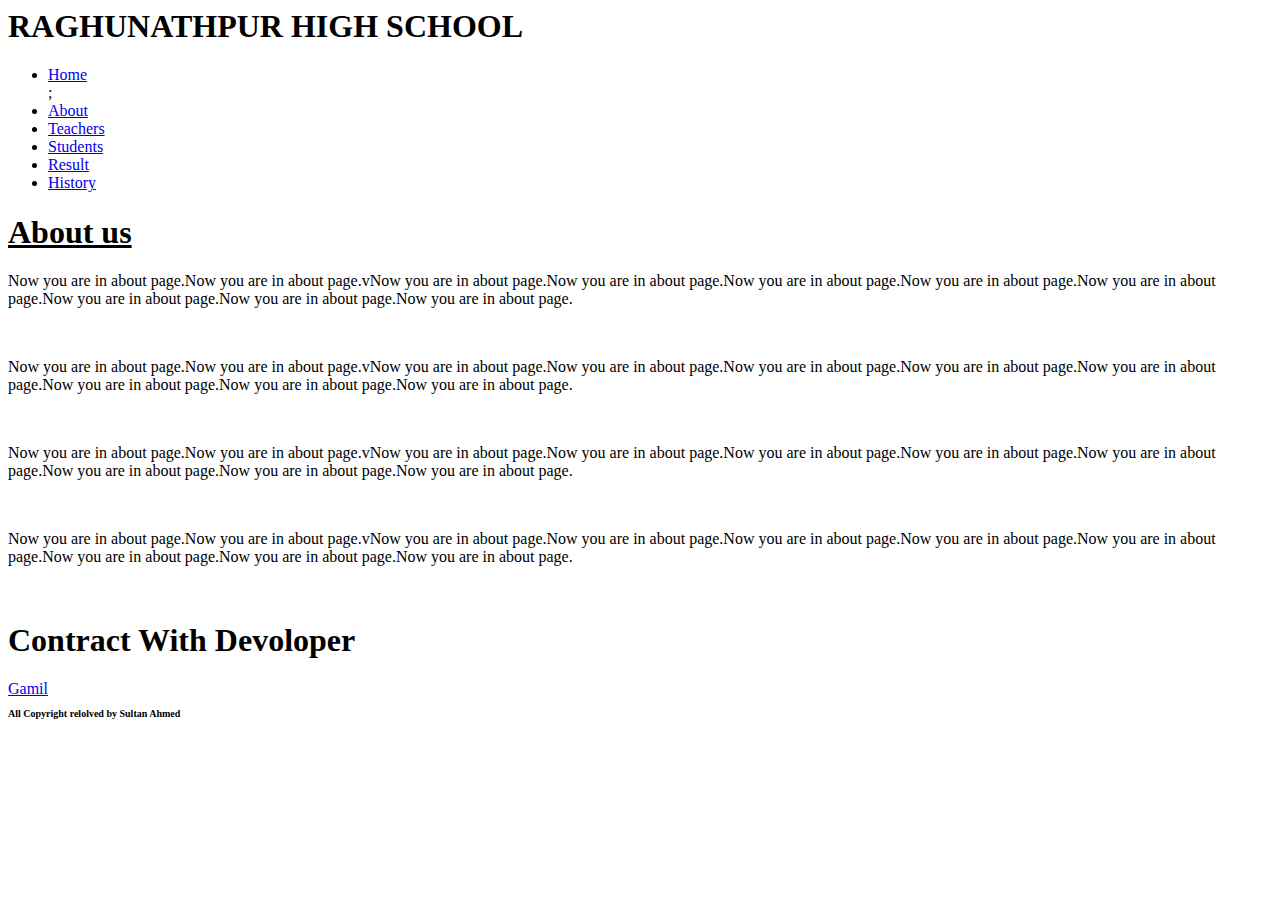
==== about.html @ 5d8af5df "Add files via upload" ====
<html>
<head>
	<title>RHS Home page</title>
	<link  rel="icon" type="image/x-icon" href="images/favicon.ico">
	<link rel="stylesheet" href="css/style.css">
	<meta charset="utf-8">
	<meta name="viewport" content="width=1250px, initial-scale=1">
</head>
<body>
	<header class="header_area"  >
		<div class ="header">
			<h1 class="school_title" style= "background-image:url(images/school.jpg)"> RAGHUNATHPUR HIGH SCHOOL</h1>
		</div>
	</header>	
	<div class ="navber">
		<ul>
			<li><a href="index.html">Home</a></li>;
			<li><a href="about.html">About</a></li>
			<li><a href="teacher.html">Teachers</a></li>
			<li><a href="student.html">Students</a></li>
			<li><a href="result.html">Result</a></li>
			<li><a href="contract_us.html">History</a></li>
		</ul>	
	</div>
	<div class="main" >
		<h1><u>About us</u></h1>
		<p>Now you are in about page.Now you are in about page.vNow you are in about page.Now you are in about page.Now you are in about page.Now you are in about page.Now you are in about page.Now you are in about page.Now you are in about page.Now you are in about page.</p>
		</br>
				<p>Now you are in about page.Now you are in about page.vNow you are in about page.Now you are in about page.Now you are in about page.Now you are in about page.Now you are in about page.Now you are in about page.Now you are in about page.Now you are in about page.</p>
		</br>
				<p>Now you are in about page.Now you are in about page.vNow you are in about page.Now you are in about page.Now you are in about page.Now you are in about page.Now you are in about page.Now you are in about page.Now you are in about page.Now you are in about page.</p>
		</br>
		<p>Now you are in about page.Now you are in about page.vNow you are in about page.Now you are in about page.Now you are in about page.Now you are in about page.Now you are in about page.Now you are in about page.Now you are in about page.Now you are in about page.</p>
		</br>
	</div>
	<div class="footer-area">
			<h1>Contract With Devoloper</h1>
			<a href="https://www.facebook.com/sultan.raza.98622/"><span><i class="fa fa-facebook" aria-hidden="true"></i></span></a>
			<a href="sultanahmedaskan@gmail.com" >Gamil</a>
			<h3 style= "font-size: 10px" style="text-align: ">All Copyright relolved by Sultan Ahmed</h3>
	</div>	
</body>
</html>
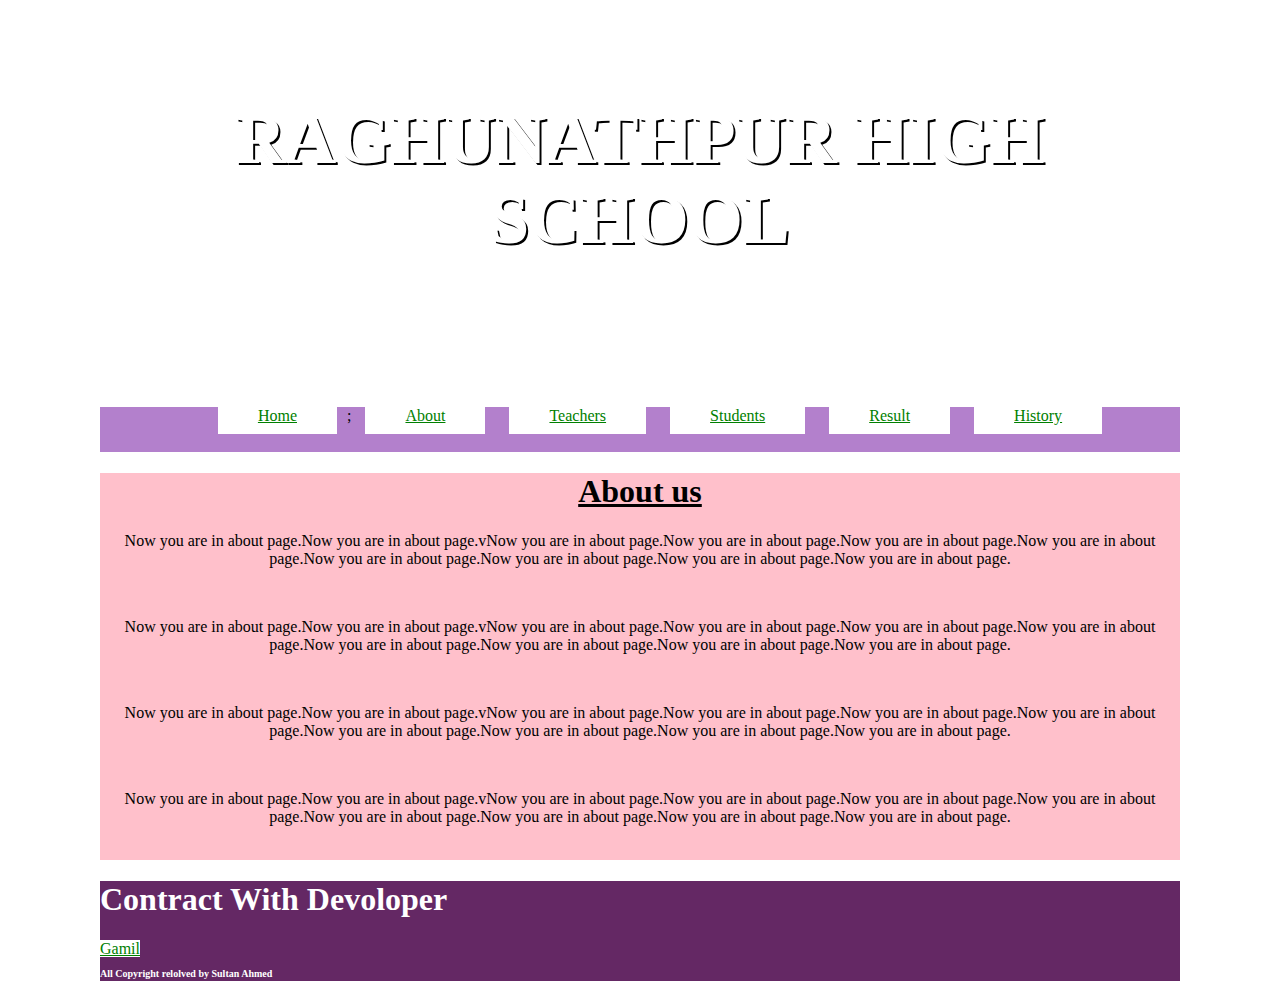
==== commit 86380aac: "Update about.html" ====
--- a/about.html
+++ b/about.html
@@ -2,7 +2,7 @@
 <head>
 	<title>RHS Home page</title>
 	<link  rel="icon" type="image/x-icon" href="images/favicon.ico">
-	<link rel="stylesheet" href="css/style.css">
+	<link rel="stylesheet" href="style.css">
 	<meta charset="utf-8">
 	<meta name="viewport" content="width=1250px, initial-scale=1">
 </head>
@@ -40,4 +40,4 @@
 			<h3 style= "font-size: 10px" style="text-align: ">All Copyright relolved by Sultan Ahmed</h3>
 	</div>	
 </body>
-</html>+</html>
--- a/style.css
+++ b/style.css
@@ -0,0 +1,135 @@
+body{ background-image:url(); 
+	width:1080px; 
+	margin: auto; 
+	border:30px; 
+	border-color:rad;
+	}
+header_area:hover{
+	background-image: radial-gradient(red,blue);
+	}
+.header .school_title{ 
+	padding:100px ; 
+	color: white;
+	text-align:center;
+	font-size:70px;
+	text-shadow: 2px 2px black;}
+.school_title{
+	padding:0;
+}
+.header .school_title:hover{
+	color:rgb(100,0,100);
+	text-shadow:2px 2px white;
+
+	}
+.navber{
+    height: 45px;
+	background-color:rgb(70%, 50%, 80%); 
+	text-align:center; 
+	padding:0px; 
+	margin: 0px
+	}
+.navber ul li{
+	display:inline-block
+	}
+.navber ul li a{
+	padding-top:10px; 
+	padding-bottom:10px; 
+	padding-left:40px; 
+	padding-right:40px; 
+	margin: 10px;}
+
+.main{
+	margin: auto; 
+	text-align:center;
+	height:100px
+	margin-bottom:20px;
+	background-color: rgh(0,0,100);
+	background-color:pink
+	}
+.main.result_nav{
+    padding:40px;
+}
+
+
+.footer-area{
+	width:1080px; 
+	height:100px; 
+	background-color:rgb(100, 40,100);
+	color:white;
+
+	}
+.footer-area .text1{
+	font-size:30px;
+	padding:10;
+	text-align:center;
+	margin:5px;
+}
+.footer-area .text2{
+	font-size:20x;
+	padding:0px;
+	text-align:center;
+	color:gray;
+	margin:0px;
+	
+}
+
+a:link{
+	text-shadow:black; 
+	height:25px;
+	color:green; 
+	background-color:white;
+	border: 30px; 
+	border-color: rad;
+	text-decoration:20;
+	}
+
+a:visited{
+	color:pink; 
+	background-color:blue; 
+	text-decoration:none;
+	}
+a:hover{
+	color:blue;
+	background-color:yellow;
+	text-decoration:ultra-expanded;
+	}
+a:active{
+	color:white; 
+	background-color:green;
+	text-decoration:underline;
+	}
+
+
+.main ul li{
+	display:inline-block;
+	fill-color: green;
+	height:150 px;
+	width:150px;
+	margin:5px;
+	padding-top: 5px;
+	padding-bottom:2px;
+	padding-left:50px;
+	padding-right:50px;
+	float:center;
+	}
+.form-control{
+    height:30px;
+    width:600px;
+    margin:15px;
+    background-color:#e1e3e3;
+}
+.submit_button{
+    height:2px;
+    width:150px;
+    padding:40px;
+    background-color:pink;
+
+
+}
+.submit_button:hover{
+    background-color:yellow;
+}
+.submit_button:active{
+    background-color:green;
+}
+	
